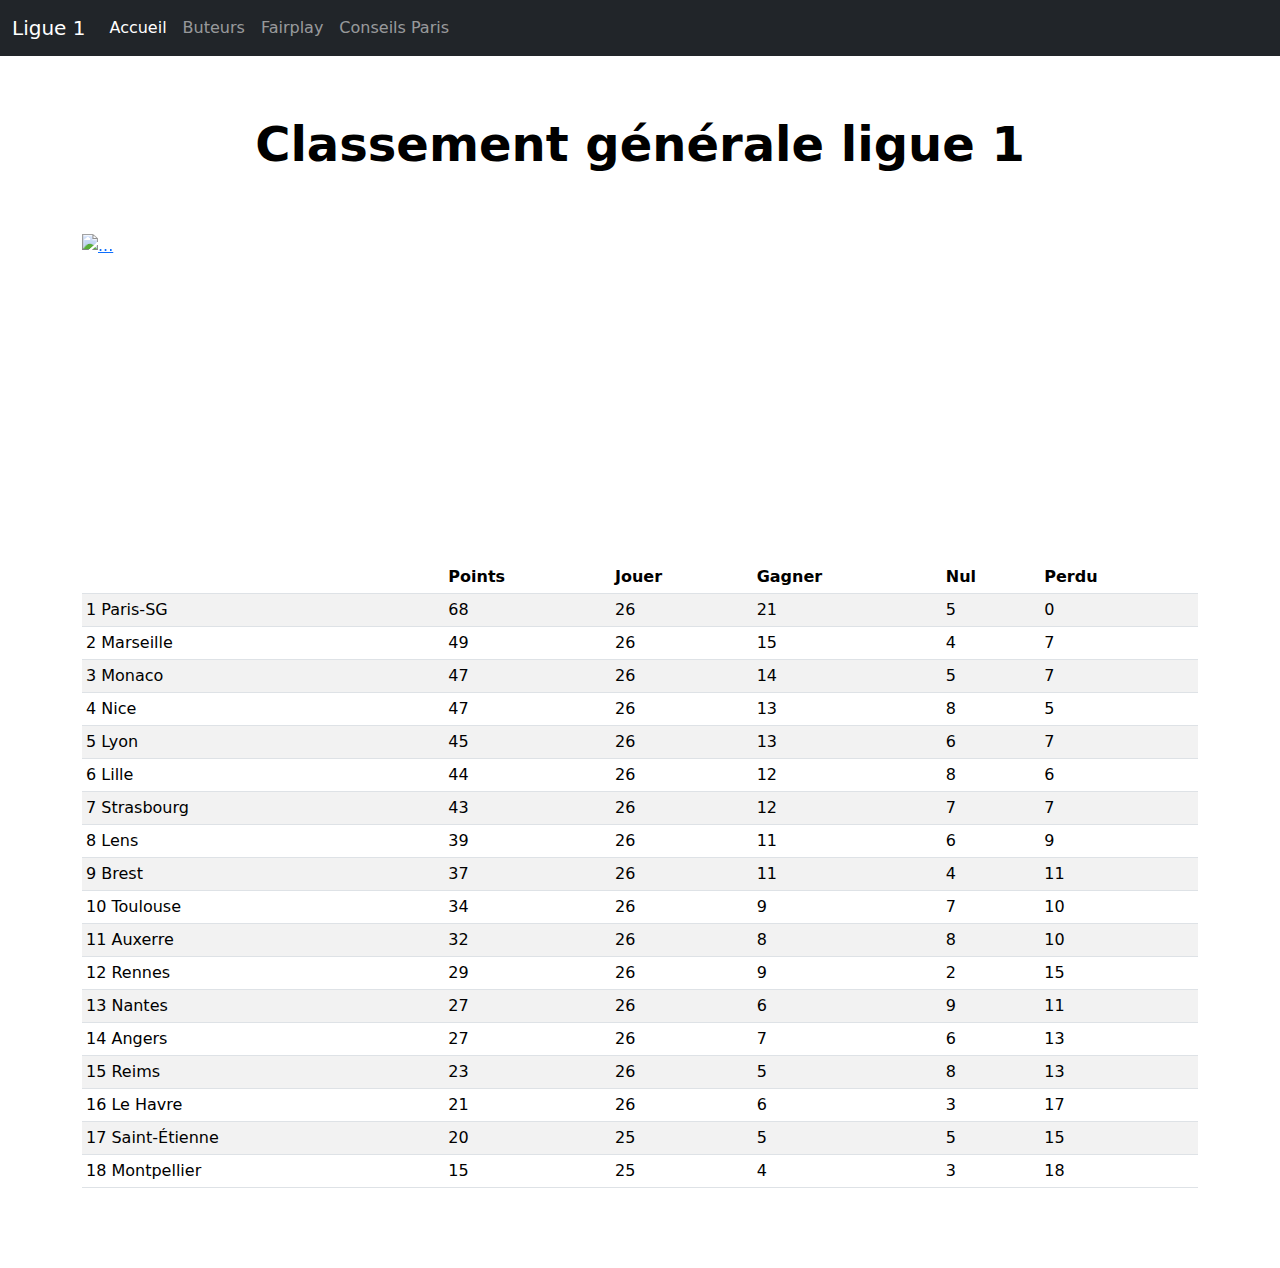
==== index.html @ 75f393f7 "init project" ====
<!doctype html>
<html lang="fr">
  <head>
    <meta charset="utf-8">
    <meta name="viewport" content="width=device-width, initial-scale=1">
    <title>Ligue 1</title>
    <link href="css/style.css" rel="stylesheet" >
    <link href="https://cdn.jsdelivr.net/npm/bootstrap@5.3.3/dist/css/bootstrap.min.css" rel="stylesheet" integrity="sha384-QWTKZyjpPEjISv5WaRU9OFeRpok6YctnYmDr5pNlyT2bRjXh0JMhjY6hW+ALEwIH" crossorigin="anonymous">
  </head>
  <body>
    <header data-bs-theme="dark">
        <nav class="navbar navbar-expand-md navbar-dark fixed-top bg-dark">
          <div class="container-fluid">
            <a class="navbar-brand" href="#">Ligue 1</a>
            <button class="navbar-toggler" type="button" data-bs-toggle="collapse" data-bs-target="#navbarCollapse" aria-controls="navbarCollapse" aria-expanded="false" aria-label="Toggle navigation">
              <span class="navbar-toggler-icon"></span>
            </button>
            <div class="collapse navbar-collapse" id="navbarCollapse">
              <ul class="navbar-nav me-auto mb-2 mb-md-0">

                <li class="nav-item">
                  <a class="nav-link active" aria-current="page" href="/">Accueil</a>
                </li>
                <li class="nav-item">
                  <a class="nav-link" href="buteurs.html">Buteurs</a>
                </li>
                <li class="nav-item">
                    <a class="nav-link" href="fairplay.html">Fairplay</a>
                </li>
                <li>
                  <a class="nav-link" href="conseils-paris.html">Conseils Paris</a>
                </li>
              </ul>
             
            </div>
          </div>
        </nav>
      </header>
      <main>
        <div class="container">

            <div class="px-4 py-1 my-5 text-center">
                <h1 class="display-5 fw-bold text-body-emphasis">Classement générale ligue 1</h1>
              </div>


            <div id="carouselPub" class="carousel my-5 slide">
                <div class="carousel-indicators">
                  <button type="button" data-bs-target="#carouselPub" data-bs-slide-to="0" class="active" aria-current="true" aria-label="Slide 1"></button>
                  <button type="button" data-bs-target="#carouselPub" data-bs-slide-to="1" aria-label="Slide 2"></button>
                </div>
                <div class="carousel-inner">
                  <div class="carousel-item active">
                    <a href="https://www.google.fr">
                        <img src="https://dam.begmedia.com/front/meta/fr-sports.jpg" width="1116" height="279" class="d-block w-100" alt="...">
                    </a>
                  </div>
                  <div class="carousel-item">
                    <a href="https://www.google.fr" >
                        <img src="https://paris-sportifs.lefigaro.fr/app/uploads/2019/12/Banniere_1200x675_TEL-1024x576.jpg" width="1116" height="279" class="d-block w-100" alt="...">
                    </a>
                  </div>
                </div>
                <button class="carousel-control-prev" type="button" data-bs-target="#carouselPub" data-bs-slide="prev">
                  <span class="carousel-control-prev-icon" aria-hidden="true"></span>
                  <span class="visually-hidden">Previous</span>
                </button>
                <button class="carousel-control-next" type="button" data-bs-target="#carouselPub" data-bs-slide="next">
                  <span class="carousel-control-next-icon" aria-hidden="true"></span>
                  <span class="visually-hidden">Next</span>
                </button>
              </div>

            <table class="table table-striped table-sm">
                <thead>
                  <tr>
                    <th scope="col"></th>
                    <th scope="col">Points</th>
                    <th scope="col">Jouer</th>
                    <th scope="col">Gagner</th>
                    <th scope="col">Nul</th>
                    <th scope="col">Perdu</th>
                  </tr>
                </thead>
                <tbody>
                  <tr>
                    <td>1 Paris-SG</td>
                    <td>68</td>
                    <td>26</td>
                    <td>21</td>
                    <td>5</td>
                    <td>0</td>
                  </tr>
                  <tr>
                    <td>2 Marseille</td>
                    <td>49</td>
                    <td>26</td>
                    <td>15</td>
                    <td>4</td>
                    <td>7</td>
                  </tr>
                  <tr>
                    <td>3 Monaco</td>
                    <td>47</td>
                    <td>26</td>
                    <td>14</td>
                    <td>5</td>
                    <td>7</td>
                  </tr>
                  <tr>
                    <td>4 Nice</td>
                    <td>47</td>
                    <td>26</td>
                    <td>13</td>
                    <td>8</td>
                    <td>5</td>
                  </tr>
                  <tr>
                    <td>5 Lyon</td>
                    <td>45</td>
                    <td>26</td>
                    <td>13</td>
                    <td>6</td>
                    <td>7</td>
                  </tr>
                  <tr>
                    <td>6 Lille</td>
                    <td>44</td>
                    <td>26</td>
                    <td>12</td>
                    <td>8</td>
                    <td>6</td>
                  </tr>
                  <tr>
                    <td>7 Strasbourg</td>
                    <td>43</td>
                    <td>26</td>
                    <td>12</td>
                    <td>7</td>
                    <td>7</td>
                  </tr>
                  <tr>
                    <td>8 Lens</td>
                    <td>39</td>
                    <td>26</td>
                    <td>11</td>
                    <td>6</td>
                    <td>9</td>
                  </tr>
                  <tr>
                    <td>9 Brest </td>
                    <td>37</td>
                    <td>26</td>
                    <td>11</td>
                    <td>4</td>
                    <td>11</td>
                  </tr>
                  <tr>
                    <td>10 Toulouse</td>
                    <td>34</td>
                    <td>26</td>
                    <td>9</td>
                    <td>7</td>
                    <td>10</td>
                  </tr>
                  <tr>
                    <td>11 Auxerre</td>
                    <td>32</td>
                    <td>26</td>
                    <td>8</td>
                    <td>8</td>
                    <td>10</td>
                  </tr>
                  <tr>
                    <td>12 Rennes</td>
                    <td>29</td>
                    <td>26</td>
                    <td>9</td>
                    <td>2</td>
                    <td>15</td>
                  </tr>
                  <tr>
                    <td>13 Nantes</td>
                    <td>27</td>
                    <td>26</td>
                    <td>6</td>
                    <td>9</td>
                    <td>11</td>
                  </tr>
                  <tr>
                    <td>14 Angers</td>
                    <td>27</td>
                    <td>26</td>
                    <td>7</td>
                    <td>6</td>
                    <td>13</td>
                  </tr>
                  <tr>
                    <td>15 Reims </td>
                    <td>23</td>
                    <td>26</td>
                    <td>5</td>
                    <td>8</td>
                    <td>13</td>
                  </tr>
                  <tr>
                    <td>16 Le Havre</td>
                    <td>21</td>
                    <td>26</td>
                    <td>6</td>
                    <td>3</td>
                    <td>17</td>
                    <tr>
                        <td>17 Saint-Étienne</td>
                        <td>20</td>
                        <td>25</td>
                        <td>5</td>
                        <td>5</td>
                        <td>15</td>
                        <tr>
                            <td>18 Montpellier</td>
                            <td>15</td>
                            <td>25</td>
                            <td>4</td>
                            <td>3</td>
                            <td>18</td>
                </tbody>
              </table>
        </div>

      </main>
    <script src="https://cdn.jsdelivr.net/npm/bootstrap@5.3.3/dist/js/bootstrap.bundle.min.js" integrity="sha384-YvpcrYf0tY3lHB60NNkmXc5s9fDVZLESaAA55NDzOxhy9GkcIdslK1eN7N6jIeHz" crossorigin="anonymous"></script>
  </body>
</html>
---- css/style.css ----
body {
    padding-top: 4rem;
    padding-bottom: 4rem;
}

#carouselPub .carousel-item img {
    object-fit: contain;
}
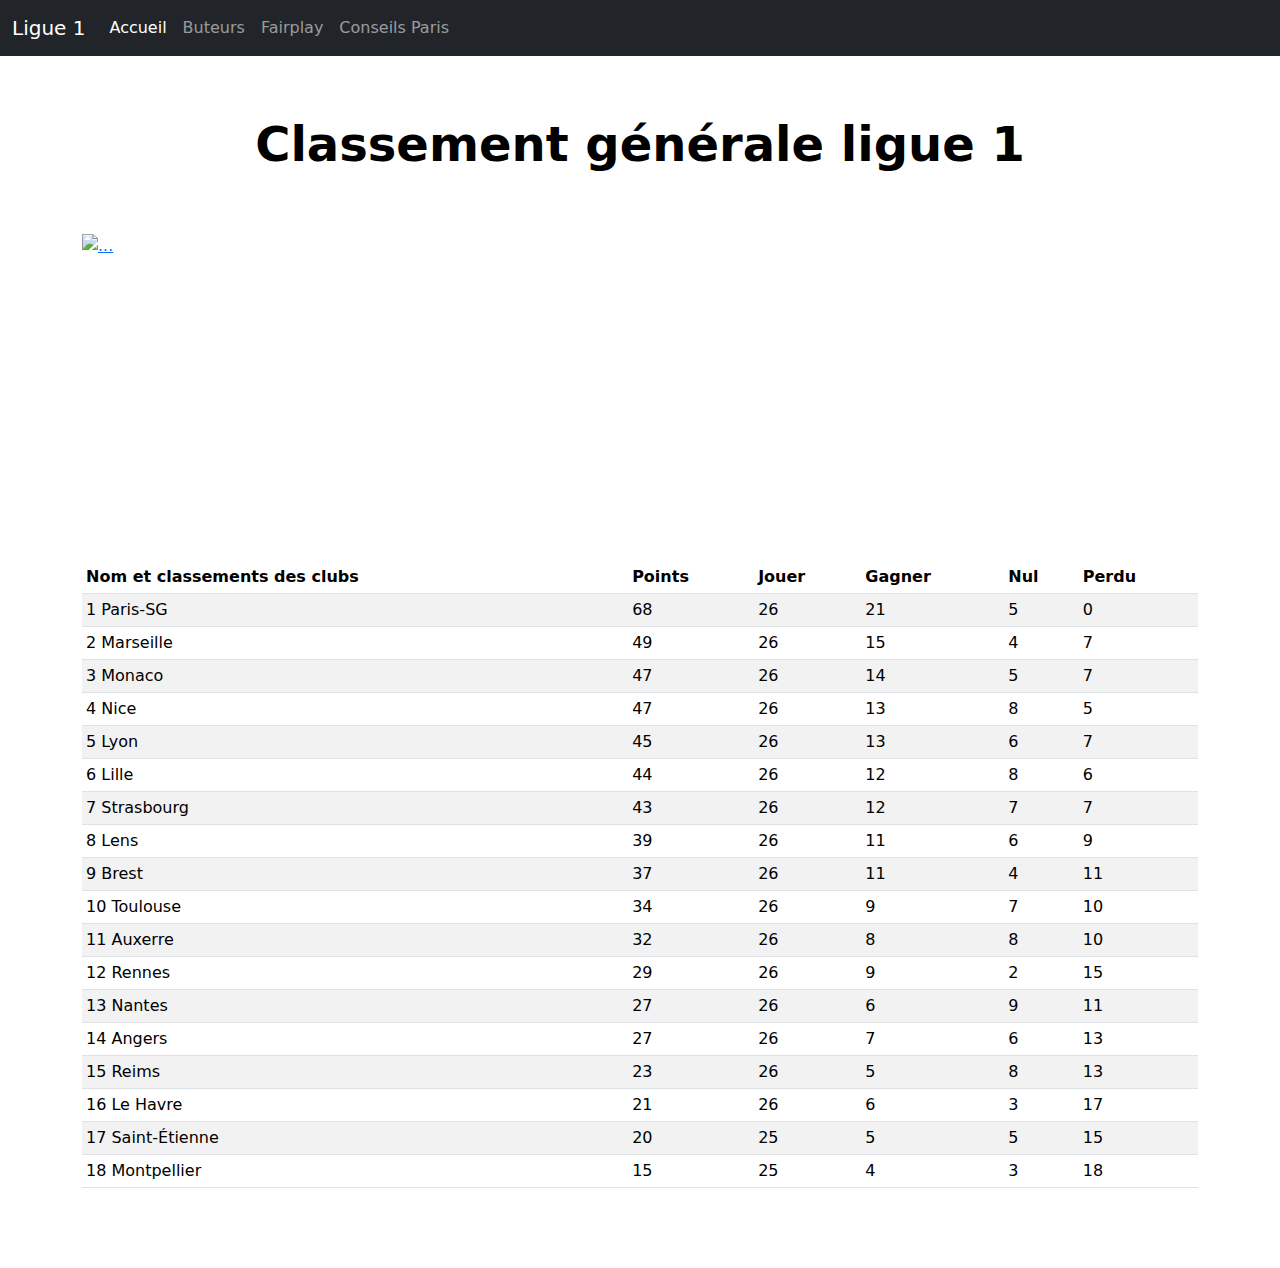
==== commit cc88e217: "Add files via upload" ====
--- a/index.html
+++ b/index.html
@@ -41,7 +41,7 @@
 
             <div class="px-4 py-1 my-5 text-center">
                 <h1 class="display-5 fw-bold text-body-emphasis">Classement générale ligue 1</h1>
-              </div>
+            </div>
 
 
             <div id="carouselPub" class="carousel my-5 slide">
@@ -74,7 +74,7 @@
             <table class="table table-striped table-sm">
                 <thead>
                   <tr>
-                    <th scope="col"></th>
+                    <th scope="col">Nom et classements des clubs</th>
                     <th scope="col">Points</th>
                     <th scope="col">Jouer</th>
                     <th scope="col">Gagner</th>
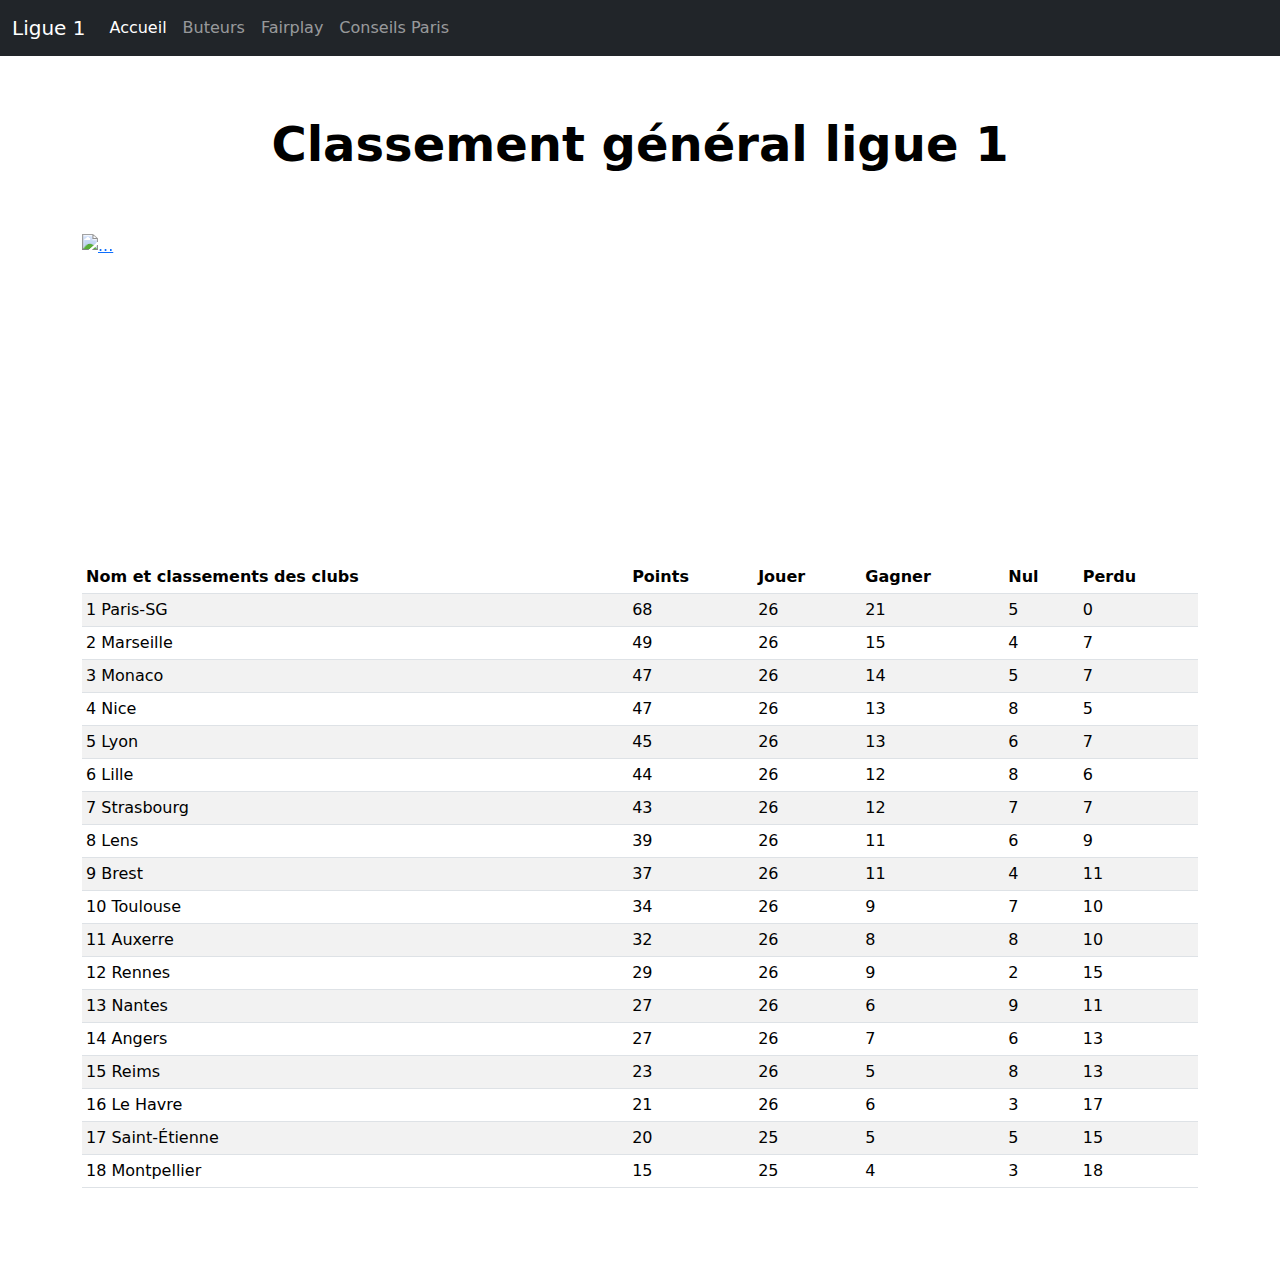
==== commit bf3252be: "Add files via upload" ====
--- a/index.html
+++ b/index.html
@@ -40,7 +40,7 @@
         <div class="container">
 
             <div class="px-4 py-1 my-5 text-center">
-                <h1 class="display-5 fw-bold text-body-emphasis">Classement générale ligue 1</h1>
+                <h1 class="display-5 fw-bold text-body-emphasis">Classement général ligue 1</h1>
             </div>
 
 
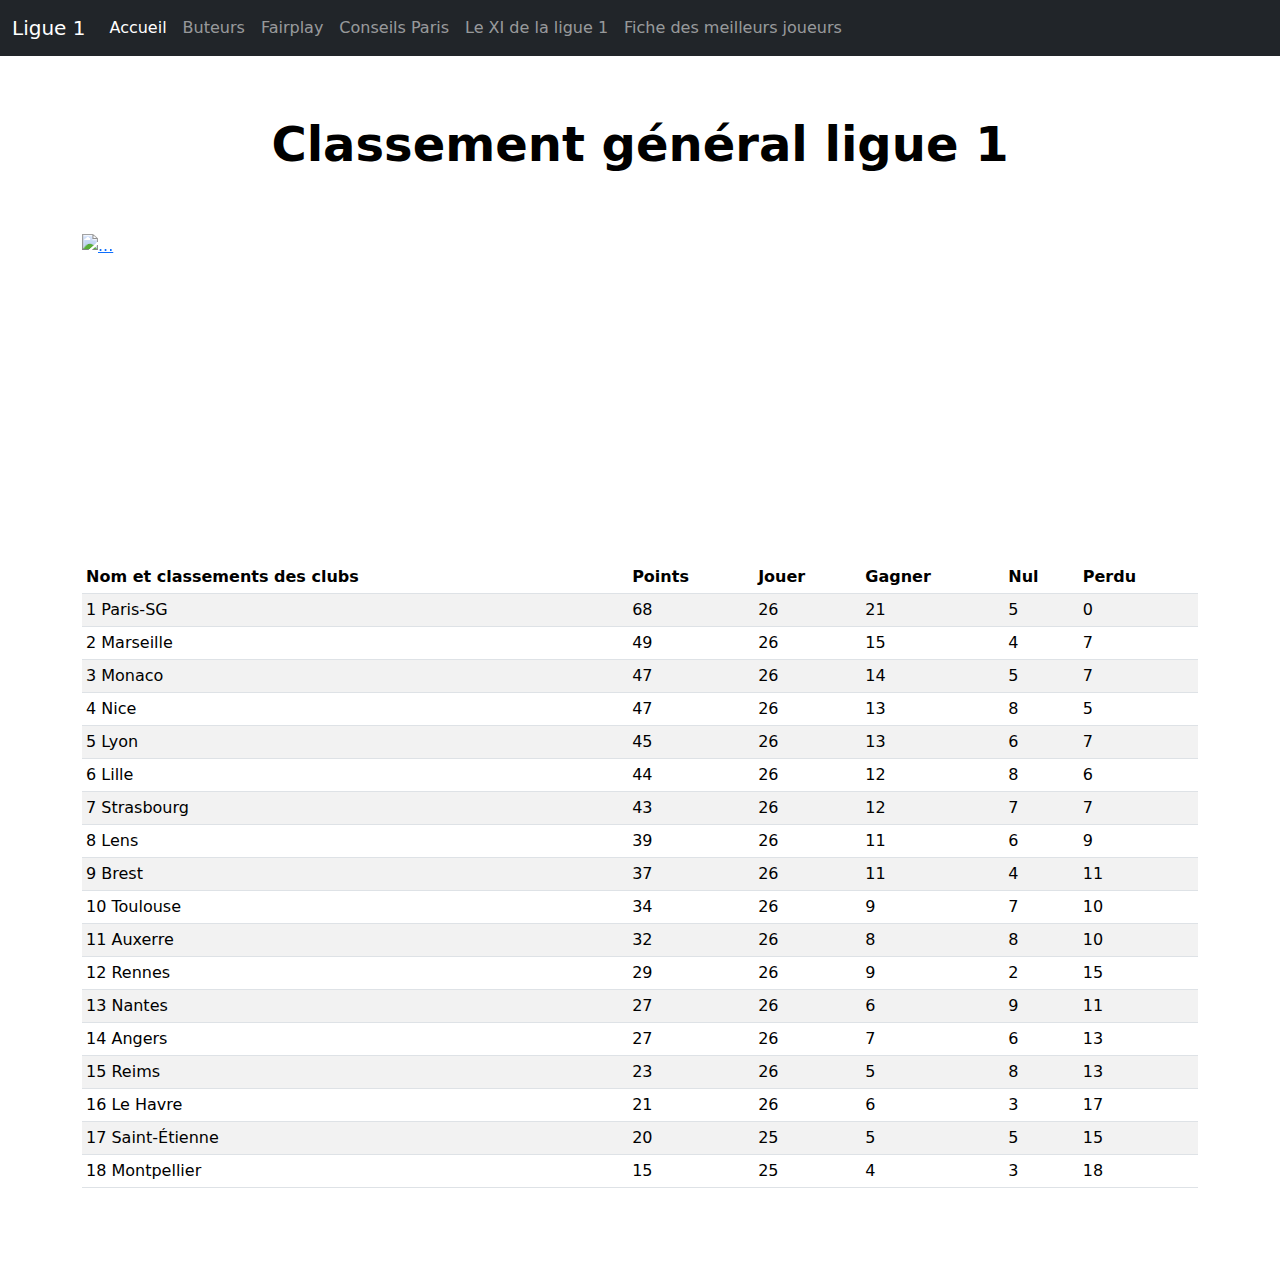
==== commit c20486a1: "Add files via upload" ====
--- a/index.html
+++ b/index.html
@@ -30,6 +30,12 @@
                 <li>
                   <a class="nav-link" href="conseils-paris.html">Conseils Paris</a>
                 </li>
+                <li>
+                  <a class="nav-link" href="Le-XI.html">Le XI de la ligue 1</a>
+                </li>
+                <li>
+                  <a class="nav-link " href="fiches-joueurs.html">Fiche des meilleurs joueurs </a>
+                </li> 
               </ul>
              
             </div>
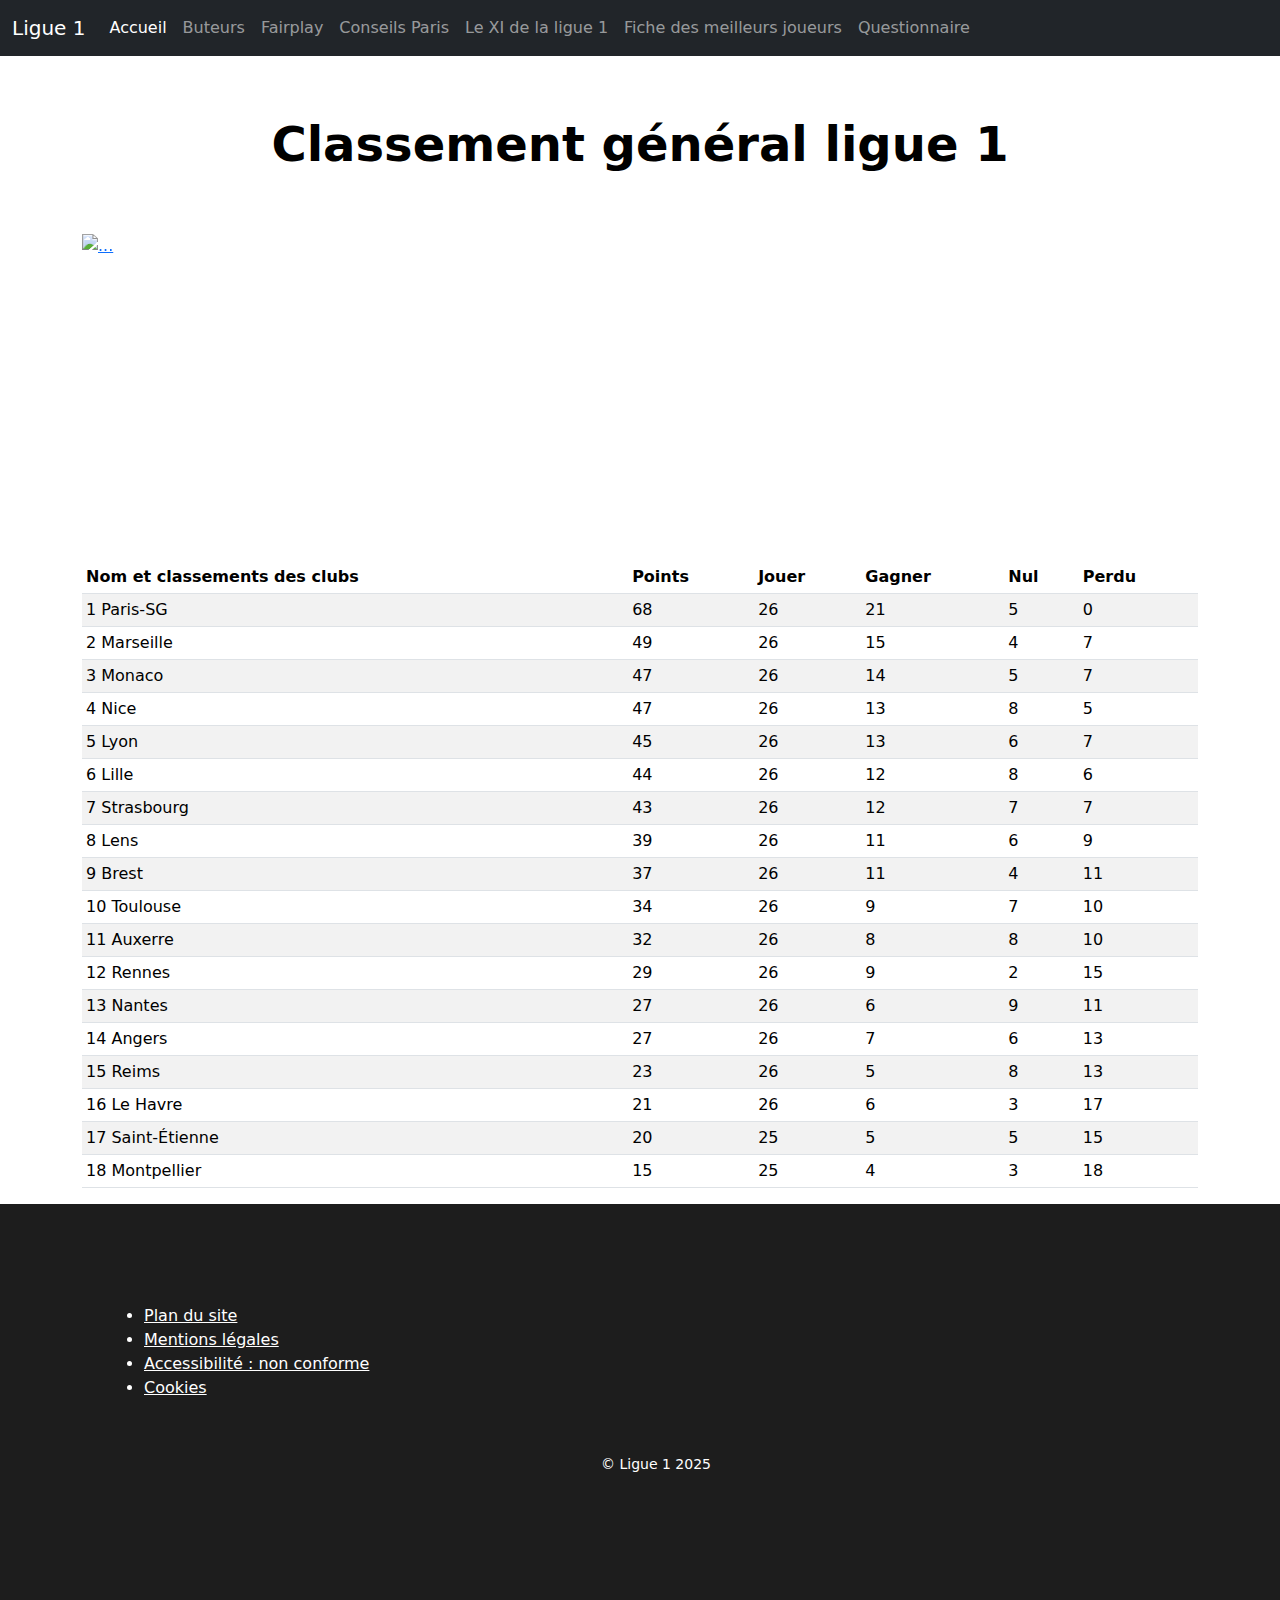
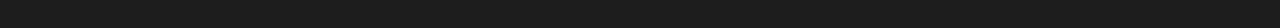
==== commit 296cc87e: "Add files via upload" ====
--- a/index.html
+++ b/index.html
@@ -1,240 +1,274 @@
 <!doctype html>
 <html lang="fr">
-  <head>
-    <meta charset="utf-8">
-    <meta name="viewport" content="width=device-width, initial-scale=1">
-    <title>Ligue 1</title>
-    <link href="css/style.css" rel="stylesheet" >
-    <link href="https://cdn.jsdelivr.net/npm/bootstrap@5.3.3/dist/css/bootstrap.min.css" rel="stylesheet" integrity="sha384-QWTKZyjpPEjISv5WaRU9OFeRpok6YctnYmDr5pNlyT2bRjXh0JMhjY6hW+ALEwIH" crossorigin="anonymous">
-  </head>
-  <body>
-    <header data-bs-theme="dark">
-        <nav class="navbar navbar-expand-md navbar-dark fixed-top bg-dark">
-          <div class="container-fluid">
-            <a class="navbar-brand" href="#">Ligue 1</a>
-            <button class="navbar-toggler" type="button" data-bs-toggle="collapse" data-bs-target="#navbarCollapse" aria-controls="navbarCollapse" aria-expanded="false" aria-label="Toggle navigation">
-              <span class="navbar-toggler-icon"></span>
-            </button>
-            <div class="collapse navbar-collapse" id="navbarCollapse">
-              <ul class="navbar-nav me-auto mb-2 mb-md-0">
-
-                <li class="nav-item">
-                  <a class="nav-link active" aria-current="page" href="/">Accueil</a>
-                </li>
-                <li class="nav-item">
-                  <a class="nav-link" href="buteurs.html">Buteurs</a>
-                </li>
-                <li class="nav-item">
-                    <a class="nav-link" href="fairplay.html">Fairplay</a>
-                </li>
-                <li>
-                  <a class="nav-link" href="conseils-paris.html">Conseils Paris</a>
-                </li>
-                <li>
-                  <a class="nav-link" href="Le-XI.html">Le XI de la ligue 1</a>
-                </li>
-                <li>
-                  <a class="nav-link " href="fiches-joueurs.html">Fiche des meilleurs joueurs </a>
-                </li> 
-              </ul>
-             
-            </div>
+
+<head>
+  <meta charset="utf-8">
+  <meta name="viewport" content="width=device-width, initial-scale=1">
+  <title>Ligue 1</title>
+  <link href="css/style.css" rel="stylesheet">
+  <link href="https://cdn.jsdelivr.net/npm/bootstrap@5.3.3/dist/css/bootstrap.min.css" rel="stylesheet"
+    integrity="sha384-QWTKZyjpPEjISv5WaRU9OFeRpok6YctnYmDr5pNlyT2bRjXh0JMhjY6hW+ALEwIH" crossorigin="anonymous">
+</head>
+
+<body>
+  <header data-bs-theme="dark">
+    <nav class="navbar navbar-expand-md navbar-dark fixed-top bg-dark">
+      <div class="container-fluid">
+        <a class="navbar-brand" href="#">Ligue 1</a>
+        <button class="navbar-toggler" type="button" data-bs-toggle="collapse" data-bs-target="#navbarCollapse"
+          aria-controls="navbarCollapse" aria-expanded="false" aria-label="Toggle navigation">
+          <span class="navbar-toggler-icon"></span>
+        </button>
+        <div class="collapse navbar-collapse" id="navbarCollapse">
+          <ul class="navbar-nav me-auto mb-2 mb-md-0">
+
+            <li class="nav-item">
+              <a class="nav-link active" aria-current="page" href="/">Accueil</a>
+            </li>
+            <li class="nav-item">
+              <a class="nav-link" href="buteurs.html">Buteurs</a>
+            </li>
+            <li class="nav-item">
+              <a class="nav-link" href="fairplay.html">Fairplay</a>
+            </li>
+            <li>
+              <a class="nav-link" href="conseils-paris.html">Conseils Paris</a>
+            </li>
+            <li>
+              <a class="nav-link" href="Le-XI.html">Le XI de la ligue 1</a>
+            </li>
+            <li>
+              <a class="nav-link " href="fiches-joueurs.html">Fiche des meilleurs joueurs </a>
+            </li>
+            <li>
+              <a class="nav-link " href="questionnaire.html">Questionnaire </a>
+            </li>
+          </ul>
+
+        </div>
+      </div>
+    </nav>
+  </header>
+  <main>
+    <div class="container">
+
+      <div class="px-4 py-1 my-5 text-center">
+        <h1 class="display-5 fw-bold text-body-emphasis">Classement général ligue 1</h1>
+      </div>
+
+
+      <div id="carouselPub" class="carousel my-5 slide">
+        <div class="carousel-indicators">
+          <button type="button" data-bs-target="#carouselPub" data-bs-slide-to="0" class="active" aria-current="true"
+            aria-label="Slide 1"></button>
+          <button type="button" data-bs-target="#carouselPub" data-bs-slide-to="1" aria-label="Slide 2"></button>
+        </div>
+        <div class="carousel-inner">
+          <div class="carousel-item active">
+            <a href="https://www.google.fr">
+              <img src="https://dam.begmedia.com/front/meta/fr-sports.jpg" width="1116" height="279"
+                class="d-block w-100" alt="...">
+            </a>
           </div>
-        </nav>
-      </header>
-      <main>
-        <div class="container">
-
+          <div class="carousel-item">
+            <a href="https://www.google.fr">
+              <img src="https://paris-sportifs.lefigaro.fr/app/uploads/2019/12/Banniere_1200x675_TEL-1024x576.jpg"
+                width="1116" height="279" class="d-block w-100" alt="...">
+            </a>
+          </div>
+        </div>
+        <button class="carousel-control-prev" type="button" data-bs-target="#carouselPub" data-bs-slide="prev">
+          <span class="carousel-control-prev-icon" aria-hidden="true"></span>
+          <span class="visually-hidden">Previous</span>
+        </button>
+        <button class="carousel-control-next" type="button" data-bs-target="#carouselPub" data-bs-slide="next">
+          <span class="carousel-control-next-icon" aria-hidden="true"></span>
+          <span class="visually-hidden">Next</span>
+        </button>
+      </div>
+
+      <table class="table table-striped table-sm">
+        <thead>
+          <tr>
+            <th scope="col">Nom et classements des clubs</th>
+            <th scope="col">Points</th>
+            <th scope="col">Jouer</th>
+            <th scope="col">Gagner</th>
+            <th scope="col">Nul</th>
+            <th scope="col">Perdu</th>
+          </tr>
+        </thead>
+        <tbody>
+          <tr>
+            <td>1 Paris-SG</td>
+            <td>68</td>
+            <td>26</td>
+            <td>21</td>
+            <td>5</td>
+            <td>0</td>
+          </tr>
+          <tr>
+            <td>2 Marseille</td>
+            <td>49</td>
+            <td>26</td>
+            <td>15</td>
+            <td>4</td>
+            <td>7</td>
+          </tr>
+          <tr>
+            <td>3 Monaco</td>
+            <td>47</td>
+            <td>26</td>
+            <td>14</td>
+            <td>5</td>
+            <td>7</td>
+          </tr>
+          <tr>
+            <td>4 Nice</td>
+            <td>47</td>
+            <td>26</td>
+            <td>13</td>
+            <td>8</td>
+            <td>5</td>
+          </tr>
+          <tr>
+            <td>5 Lyon</td>
+            <td>45</td>
+            <td>26</td>
+            <td>13</td>
+            <td>6</td>
+            <td>7</td>
+          </tr>
+          <tr>
+            <td>6 Lille</td>
+            <td>44</td>
+            <td>26</td>
+            <td>12</td>
+            <td>8</td>
+            <td>6</td>
+          </tr>
+          <tr>
+            <td>7 Strasbourg</td>
+            <td>43</td>
+            <td>26</td>
+            <td>12</td>
+            <td>7</td>
+            <td>7</td>
+          </tr>
+          <tr>
+            <td>8 Lens</td>
+            <td>39</td>
+            <td>26</td>
+            <td>11</td>
+            <td>6</td>
+            <td>9</td>
+          </tr>
+          <tr>
+            <td>9 Brest </td>
+            <td>37</td>
+            <td>26</td>
+            <td>11</td>
+            <td>4</td>
+            <td>11</td>
+          </tr>
+          <tr>
+            <td>10 Toulouse</td>
+            <td>34</td>
+            <td>26</td>
+            <td>9</td>
+            <td>7</td>
+            <td>10</td>
+          </tr>
+          <tr>
+            <td>11 Auxerre</td>
+            <td>32</td>
+            <td>26</td>
+            <td>8</td>
+            <td>8</td>
+            <td>10</td>
+          </tr>
+          <tr>
+            <td>12 Rennes</td>
+            <td>29</td>
+            <td>26</td>
+            <td>9</td>
+            <td>2</td>
+            <td>15</td>
+          </tr>
+          <tr>
+            <td>13 Nantes</td>
+            <td>27</td>
+            <td>26</td>
+            <td>6</td>
+            <td>9</td>
+            <td>11</td>
+          </tr>
+          <tr>
+            <td>14 Angers</td>
+            <td>27</td>
+            <td>26</td>
+            <td>7</td>
+            <td>6</td>
+            <td>13</td>
+          </tr>
+          <tr>
+            <td>15 Reims </td>
+            <td>23</td>
+            <td>26</td>
+            <td>5</td>
+            <td>8</td>
+            <td>13</td>
+          </tr>
+          <tr>
+            <td>16 Le Havre</td>
+            <td>21</td>
+            <td>26</td>
+            <td>6</td>
+            <td>3</td>
+            <td>17</td>
+          <tr>
+            <td>17 Saint-Étienne</td>
+            <td>20</td>
+            <td>25</td>
+            <td>5</td>
+            <td>5</td>
+            <td>15</td>
+          <tr>
+            <td>18 Montpellier</td>
+            <td>15</td>
+            <td>25</td>
+            <td>4</td>
+            <td>3</td>
+            <td>18</td>
+        </tbody>
+      </table>
+    </div>
+
+  </main>
+  <footer>
+     <div class="container">
+          <ul class="list list-links ">
+            <li>
+              <a href="plansite.html" aria-label="Aller à la page Plan du site ">Plan du site </a>
+            </li>
+            <li>
+              <a href="mentionslegales.html" aria-label="Aller à la page Mentions légales ">Mentions légales </a>
+            </li>
+            <li>
+              <a href="accessibilité.html" aria-label="Aller à la page Accessibilité : non conforme ">Accessibilité : non conforme </a>
+            </li>
+            <li>
+              <a href="cookies.html" aria-label="Aller à la page Cookies ">Cookies </a>
+            </li>
             <div class="px-4 py-1 my-5 text-center">
-                <h1 class="display-5 fw-bold text-body-emphasis">Classement général ligue 1</h1>
-            </div>
-
-
-            <div id="carouselPub" class="carousel my-5 slide">
-                <div class="carousel-indicators">
-                  <button type="button" data-bs-target="#carouselPub" data-bs-slide-to="0" class="active" aria-current="true" aria-label="Slide 1"></button>
-                  <button type="button" data-bs-target="#carouselPub" data-bs-slide-to="1" aria-label="Slide 2"></button>
-                </div>
-                <div class="carousel-inner">
-                  <div class="carousel-item active">
-                    <a href="https://www.google.fr">
-                        <img src="https://dam.begmedia.com/front/meta/fr-sports.jpg" width="1116" height="279" class="d-block w-100" alt="...">
-                    </a>
-                  </div>
-                  <div class="carousel-item">
-                    <a href="https://www.google.fr" >
-                        <img src="https://paris-sportifs.lefigaro.fr/app/uploads/2019/12/Banniere_1200x675_TEL-1024x576.jpg" width="1116" height="279" class="d-block w-100" alt="...">
-                    </a>
-                  </div>
-                </div>
-                <button class="carousel-control-prev" type="button" data-bs-target="#carouselPub" data-bs-slide="prev">
-                  <span class="carousel-control-prev-icon" aria-hidden="true"></span>
-                  <span class="visually-hidden">Previous</span>
-                </button>
-                <button class="carousel-control-next" type="button" data-bs-target="#carouselPub" data-bs-slide="next">
-                  <span class="carousel-control-next-icon" aria-hidden="true"></span>
-                  <span class="visually-hidden">Next</span>
-                </button>
-              </div>
-
-            <table class="table table-striped table-sm">
-                <thead>
-                  <tr>
-                    <th scope="col">Nom et classements des clubs</th>
-                    <th scope="col">Points</th>
-                    <th scope="col">Jouer</th>
-                    <th scope="col">Gagner</th>
-                    <th scope="col">Nul</th>
-                    <th scope="col">Perdu</th>
-                  </tr>
-                </thead>
-                <tbody>
-                  <tr>
-                    <td>1 Paris-SG</td>
-                    <td>68</td>
-                    <td>26</td>
-                    <td>21</td>
-                    <td>5</td>
-                    <td>0</td>
-                  </tr>
-                  <tr>
-                    <td>2 Marseille</td>
-                    <td>49</td>
-                    <td>26</td>
-                    <td>15</td>
-                    <td>4</td>
-                    <td>7</td>
-                  </tr>
-                  <tr>
-                    <td>3 Monaco</td>
-                    <td>47</td>
-                    <td>26</td>
-                    <td>14</td>
-                    <td>5</td>
-                    <td>7</td>
-                  </tr>
-                  <tr>
-                    <td>4 Nice</td>
-                    <td>47</td>
-                    <td>26</td>
-                    <td>13</td>
-                    <td>8</td>
-                    <td>5</td>
-                  </tr>
-                  <tr>
-                    <td>5 Lyon</td>
-                    <td>45</td>
-                    <td>26</td>
-                    <td>13</td>
-                    <td>6</td>
-                    <td>7</td>
-                  </tr>
-                  <tr>
-                    <td>6 Lille</td>
-                    <td>44</td>
-                    <td>26</td>
-                    <td>12</td>
-                    <td>8</td>
-                    <td>6</td>
-                  </tr>
-                  <tr>
-                    <td>7 Strasbourg</td>
-                    <td>43</td>
-                    <td>26</td>
-                    <td>12</td>
-                    <td>7</td>
-                    <td>7</td>
-                  </tr>
-                  <tr>
-                    <td>8 Lens</td>
-                    <td>39</td>
-                    <td>26</td>
-                    <td>11</td>
-                    <td>6</td>
-                    <td>9</td>
-                  </tr>
-                  <tr>
-                    <td>9 Brest </td>
-                    <td>37</td>
-                    <td>26</td>
-                    <td>11</td>
-                    <td>4</td>
-                    <td>11</td>
-                  </tr>
-                  <tr>
-                    <td>10 Toulouse</td>
-                    <td>34</td>
-                    <td>26</td>
-                    <td>9</td>
-                    <td>7</td>
-                    <td>10</td>
-                  </tr>
-                  <tr>
-                    <td>11 Auxerre</td>
-                    <td>32</td>
-                    <td>26</td>
-                    <td>8</td>
-                    <td>8</td>
-                    <td>10</td>
-                  </tr>
-                  <tr>
-                    <td>12 Rennes</td>
-                    <td>29</td>
-                    <td>26</td>
-                    <td>9</td>
-                    <td>2</td>
-                    <td>15</td>
-                  </tr>
-                  <tr>
-                    <td>13 Nantes</td>
-                    <td>27</td>
-                    <td>26</td>
-                    <td>6</td>
-                    <td>9</td>
-                    <td>11</td>
-                  </tr>
-                  <tr>
-                    <td>14 Angers</td>
-                    <td>27</td>
-                    <td>26</td>
-                    <td>7</td>
-                    <td>6</td>
-                    <td>13</td>
-                  </tr>
-                  <tr>
-                    <td>15 Reims </td>
-                    <td>23</td>
-                    <td>26</td>
-                    <td>5</td>
-                    <td>8</td>
-                    <td>13</td>
-                  </tr>
-                  <tr>
-                    <td>16 Le Havre</td>
-                    <td>21</td>
-                    <td>26</td>
-                    <td>6</td>
-                    <td>3</td>
-                    <td>17</td>
-                    <tr>
-                        <td>17 Saint-Étienne</td>
-                        <td>20</td>
-                        <td>25</td>
-                        <td>5</td>
-                        <td>5</td>
-                        <td>15</td>
-                        <tr>
-                            <td>18 Montpellier</td>
-                            <td>15</td>
-                            <td>25</td>
-                            <td>4</td>
-                            <td>3</td>
-                            <td>18</td>
-                </tbody>
-              </table>
-        </div>
-
-      </main>
-    <script src="https://cdn.jsdelivr.net/npm/bootstrap@5.3.3/dist/js/bootstrap.bundle.min.js" integrity="sha384-YvpcrYf0tY3lHB60NNkmXc5s9fDVZLESaAA55NDzOxhy9GkcIdslK1eN7N6jIeHz" crossorigin="anonymous"></script>
-  </body>
+            <small class="credits">© Ligue 1 2025</small>
+          </ul>
+      </div>
+  </footer>
+ 
+  <script src="https://cdn.jsdelivr.net/npm/bootstrap@5.3.3/dist/js/bootstrap.bundle.min.js"
+    integrity="sha384-YvpcrYf0tY3lHB60NNkmXc5s9fDVZLESaAA55NDzOxhy9GkcIdslK1eN7N6jIeHz"
+    crossorigin="anonymous"></script>
+</body>
+
 </html>--- a/css/style.css
+++ b/css/style.css
@@ -1,8 +1,18 @@
 body {
     padding-top: 4rem;
-    padding-bottom: 4rem;
+    padding-bottom: 0;
 }
 
 #carouselPub .carousel-item img {
     object-fit: contain;
+}
+
+footer {
+    background-color: #1d1d1d;
+    color: #ffffff;
+    padding: 100px;
+}
+
+footer a {
+    color: #ffffff;
 }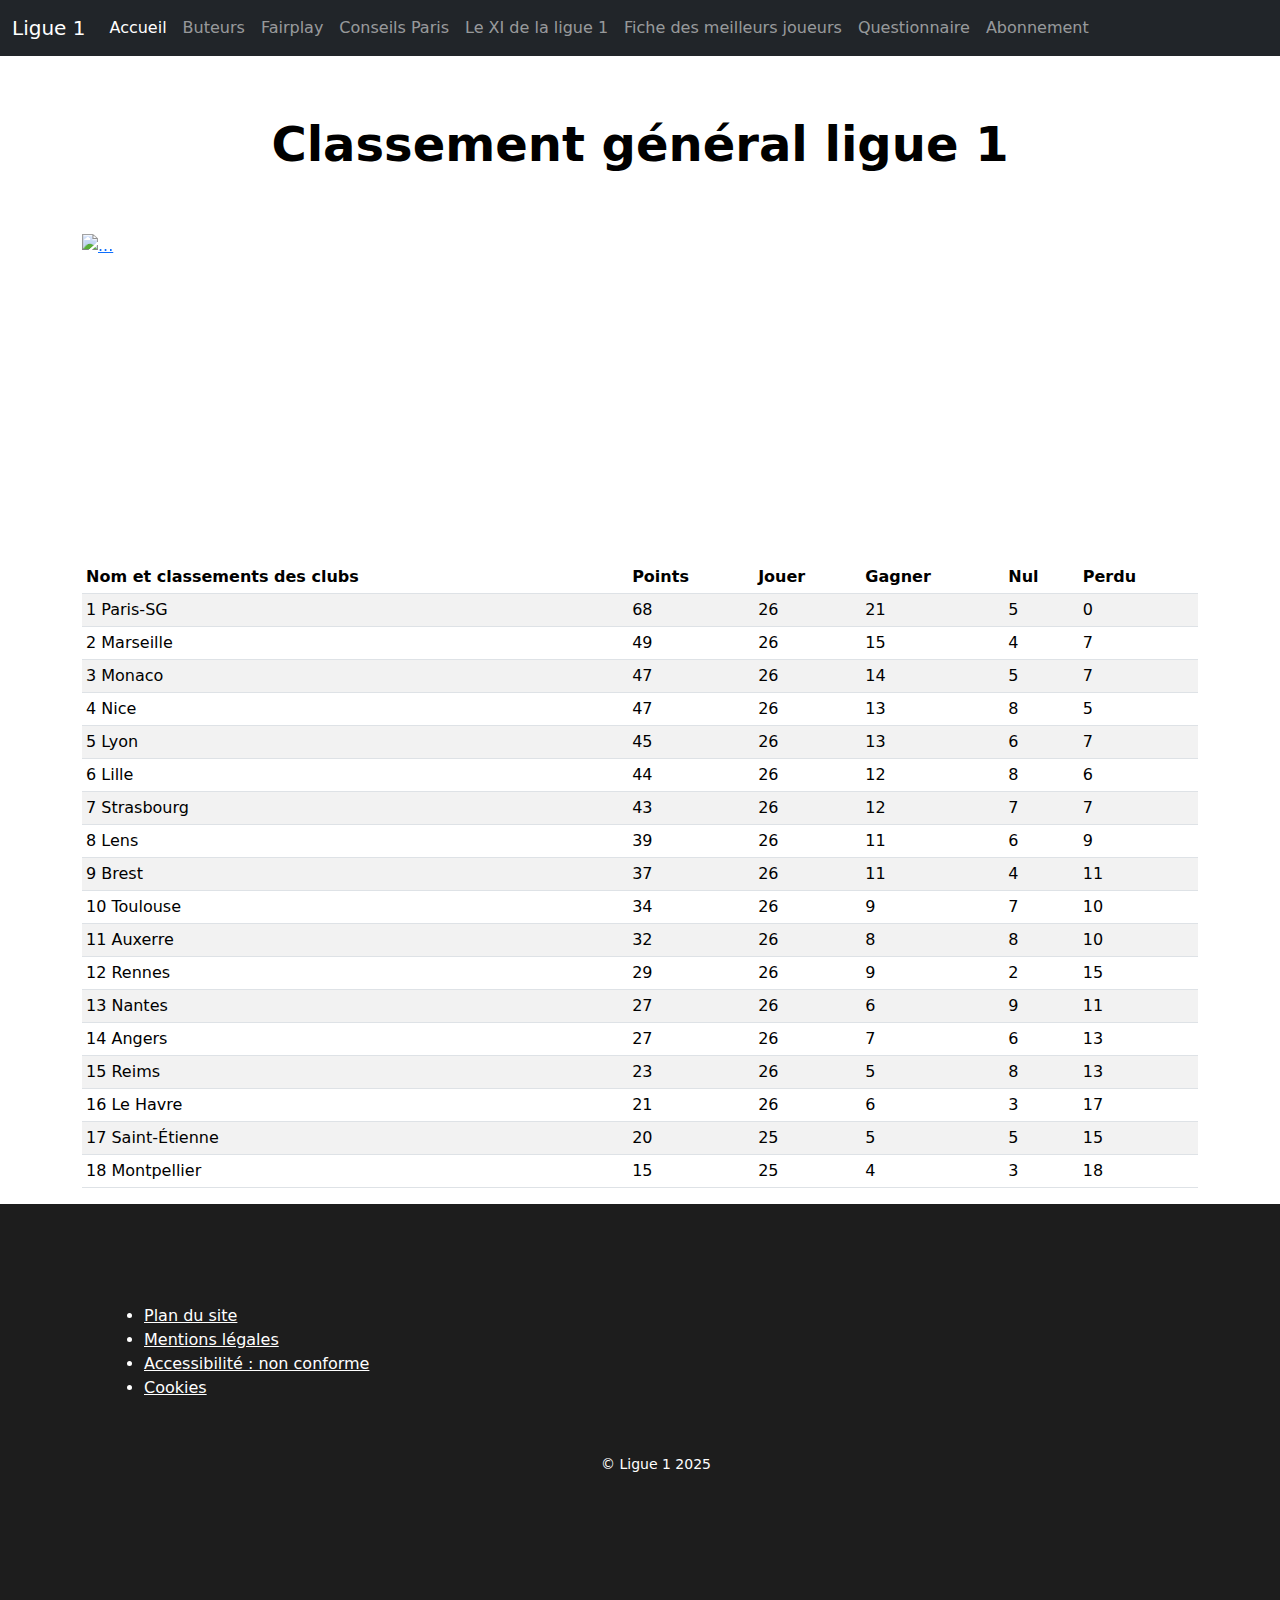
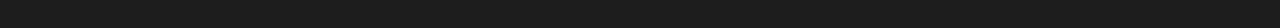
==== commit e55d08c1: "Add files via upload" ====
--- a/index.html
+++ b/index.html
@@ -43,6 +43,10 @@
             <li>
               <a class="nav-link " href="questionnaire.html">Questionnaire </a>
             </li>
+            <li>
+              <a class="nav-link " href="abonnement.html">Abonnement</a>
+            </li>
+            
           </ul>
 
         </div>
--- a/css/style.css
+++ b/css/style.css
@@ -5,6 +5,10 @@
 
 #carouselPub .carousel-item img {
     object-fit: contain;
+}
+
+img  {
+    object-fit: cover;
 }
 
 footer {
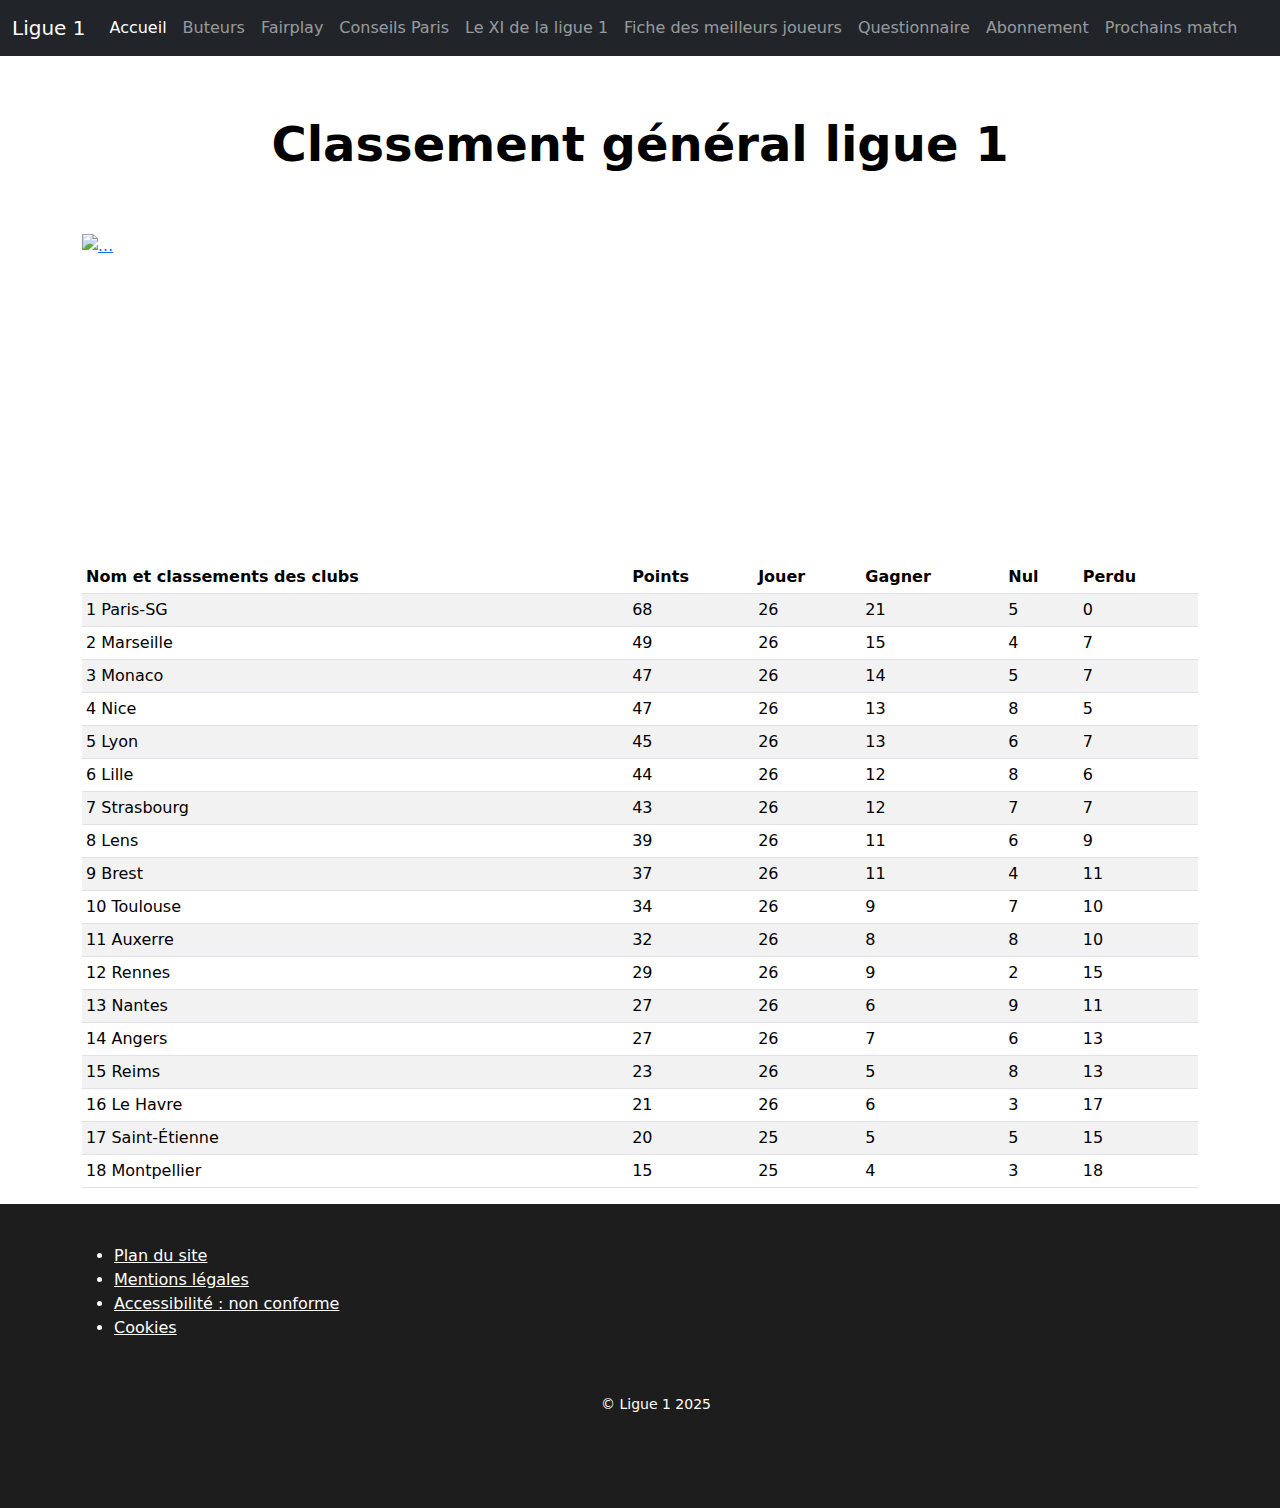
==== commit 515b4099: "Add files via upload" ====
--- a/index.html
+++ b/index.html
@@ -45,6 +45,9 @@
             </li>
             <li>
               <a class="nav-link " href="abonnement.html">Abonnement</a>
+            </li>
+            <li>
+              <a class="nav-link  " href="matchavenir.html">Prochains match </a>
             </li>
             
           </ul>
--- a/css/style.css
+++ b/css/style.css
@@ -14,7 +14,7 @@
 footer {
     background-color: #1d1d1d;
     color: #ffffff;
-    padding: 100px;
+    padding: 40px;
 }
 
 footer a {
